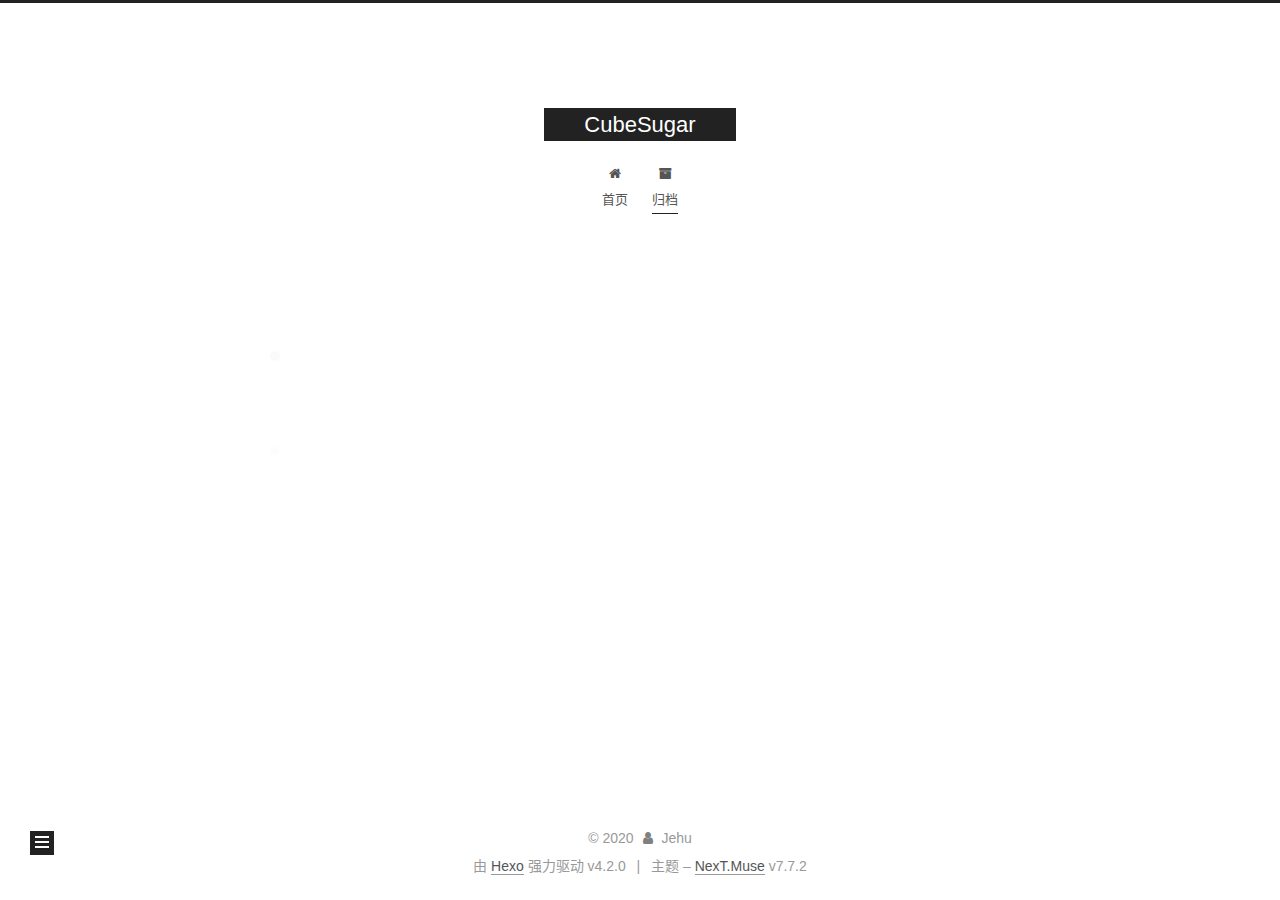
==== archives/index.html @ 97901423 "Site updated: 2020-03-15 12:57:24" ====
<!DOCTYPE html>
<html lang="zh-CN">
<head>
  <meta charset="UTF-8">
<meta name="viewport" content="width=device-width, initial-scale=1, maximum-scale=2">
<meta name="theme-color" content="#222">
<meta name="generator" content="Hexo 4.2.0">
  <link rel="apple-touch-icon" sizes="180x180" href="/images/apple-touch-icon-next.png">
  <link rel="icon" type="image/png" sizes="32x32" href="/images/favicon-32x32-next.png">
  <link rel="icon" type="image/png" sizes="16x16" href="/images/favicon-16x16-next.png">
  <link rel="mask-icon" href="/images/logo.svg" color="#222">

<link rel="stylesheet" href="/css/main.css">


<link rel="stylesheet" href="/lib/font-awesome/css/font-awesome.min.css">

<script id="hexo-configurations">
    var NexT = window.NexT || {};
    var CONFIG = {"hostname":"cshareus.com","root":"/","scheme":"Muse","version":"7.7.2","exturl":false,"sidebar":{"position":"left","display":"post","padding":18,"offset":12,"onmobile":false},"copycode":{"enable":false,"show_result":false,"style":null},"back2top":{"enable":true,"sidebar":false,"scrollpercent":false},"bookmark":{"enable":false,"color":"#222","save":"auto"},"fancybox":false,"mediumzoom":false,"lazyload":false,"pangu":false,"comments":{"style":"tabs","active":null,"storage":true,"lazyload":false,"nav":null},"algolia":{"hits":{"per_page":10},"labels":{"input_placeholder":"Search for Posts","hits_empty":"We didn't find any results for the search: ${query}","hits_stats":"${hits} results found in ${time} ms"}},"localsearch":{"enable":false,"trigger":"auto","top_n_per_article":1,"unescape":false,"preload":false},"motion":{"enable":true,"async":false,"transition":{"post_block":"fadeIn","post_header":"slideDownIn","post_body":"slideDownIn","coll_header":"slideLeftIn","sidebar":"slideUpIn"}}};
  </script>

  <meta property="og:type" content="website">
<meta property="og:title" content="CubeSugar">
<meta property="og:url" content="https://cshareus.com/archives/index.html">
<meta property="og:site_name" content="CubeSugar">
<meta property="og:locale" content="zh_CN">
<meta property="article:author" content="Jehu">
<meta name="twitter:card" content="summary">

<link rel="canonical" href="https://cshareus.com/archives/">


<script id="page-configurations">
  // https://hexo.io/docs/variables.html
  CONFIG.page = {
    sidebar: "",
    isHome : false,
    isPost : false
  };
</script>

  <title>归档 | CubeSugar</title>
  






  <noscript>
  <style>
  .use-motion .brand,
  .use-motion .menu-item,
  .sidebar-inner,
  .use-motion .post-block,
  .use-motion .pagination,
  .use-motion .comments,
  .use-motion .post-header,
  .use-motion .post-body,
  .use-motion .collection-header { opacity: initial; }

  .use-motion .site-title,
  .use-motion .site-subtitle {
    opacity: initial;
    top: initial;
  }

  .use-motion .logo-line-before i { left: initial; }
  .use-motion .logo-line-after i { right: initial; }
  </style>
</noscript>

</head>

<body itemscope itemtype="http://schema.org/WebPage">
  <div class="container use-motion">
    <div class="headband"></div>

    <header class="header" itemscope itemtype="http://schema.org/WPHeader">
      <div class="header-inner"><div class="site-brand-container">
  <div class="site-nav-toggle">
    <div class="toggle" aria-label="切换导航栏">
      <span class="toggle-line toggle-line-first"></span>
      <span class="toggle-line toggle-line-middle"></span>
      <span class="toggle-line toggle-line-last"></span>
    </div>
  </div>

  <div class="site-meta">

    <div>
      <a href="/" class="brand" rel="start">
        <span class="logo-line-before"><i></i></span>
        <span class="site-title">CubeSugar</span>
        <span class="logo-line-after"><i></i></span>
      </a>
    </div>
  </div>

  <div class="site-nav-right">
    <div class="toggle popup-trigger">
    </div>
  </div>
</div>


<nav class="site-nav">
  
  <ul id="menu" class="menu">
        <li class="menu-item menu-item-home">

    <a href="/" rel="section"><i class="fa fa-fw fa-home"></i>首页</a>

  </li>
        <li class="menu-item menu-item-archives">

    <a href="/archives/" rel="section"><i class="fa fa-fw fa-archive"></i>归档</a>

  </li>
  </ul>

</nav>
</div>
    </header>

    
  <div class="back-to-top">
    <i class="fa fa-arrow-up"></i>
    <span>0%</span>
  </div>


    <main class="main">
      <div class="main-inner">
        <div class="content-wrap">
          

          <div class="content">
            

  
  
  
  <div class="post-block">
    <div class="posts-collapse">
      <div class="collection-title">
        <span class="collection-header">嗯..! 目前共计 1 篇日志。 继续努力。</span>
      </div>

      
    <div class="collection-year">
      <h1 class="collection-header">2020</h1>
    </div>

  <article itemscope itemtype="http://schema.org/Article">
    <header class="post-header">

      <div class="post-meta">
        <time itemprop="dateCreated"
              datetime="2020-03-15T12:48:45+08:00"
              content="2020-03-15">
          03-15
        </time>
      </div>

      <h2 class="post-title">
          <a class="post-title-link" href="/2020/03/15/hello-world/" itemprop="url">
            <span itemprop="name">Hello World</span>
          </a>
      </h2>

    </header>
  </article>


    </div>
  </div>
  
  
  

  



          </div>
          

<script>
  window.addEventListener('tabs:register', () => {
    let { activeClass } = CONFIG.comments;
    if (CONFIG.comments.storage) {
      activeClass = localStorage.getItem('comments_active') || activeClass;
    }
    if (activeClass) {
      let activeTab = document.querySelector(`a[href="#comment-${activeClass}"]`);
      if (activeTab) {
        activeTab.click();
      }
    }
  });
  if (CONFIG.comments.storage) {
    window.addEventListener('tabs:click', event => {
      if (!event.target.matches('.tabs-comment .tab-content .tab-pane')) return;
      let commentClass = event.target.classList[1];
      localStorage.setItem('comments_active', commentClass);
    });
  }
</script>

        </div>
          
  
  <div class="toggle sidebar-toggle">
    <span class="toggle-line toggle-line-first"></span>
    <span class="toggle-line toggle-line-middle"></span>
    <span class="toggle-line toggle-line-last"></span>
  </div>

  <aside class="sidebar">
    <div class="sidebar-inner">

      <ul class="sidebar-nav motion-element">
        <li class="sidebar-nav-toc">
          文章目录
        </li>
        <li class="sidebar-nav-overview">
          站点概览
        </li>
      </ul>

      <!--noindex-->
      <div class="post-toc-wrap sidebar-panel">
      </div>
      <!--/noindex-->

      <div class="site-overview-wrap sidebar-panel">
        <div class="site-author motion-element" itemprop="author" itemscope itemtype="http://schema.org/Person">
  <p class="site-author-name" itemprop="name">Jehu</p>
  <div class="site-description" itemprop="description"></div>
</div>
<div class="site-state-wrap motion-element">
  <nav class="site-state">
      <div class="site-state-item site-state-posts">
          <a href="/archives/">
        
          <span class="site-state-item-count">1</span>
          <span class="site-state-item-name">日志</span>
        </a>
      </div>
  </nav>
</div>



      </div>

    </div>
  </aside>
  <div id="sidebar-dimmer"></div>


      </div>
    </main>

    <footer class="footer">
      <div class="footer-inner">
        

<div class="copyright">
  
  &copy; 
  <span itemprop="copyrightYear">2020</span>
  <span class="with-love">
    <i class="fa fa-user"></i>
  </span>
  <span class="author" itemprop="copyrightHolder">Jehu</span>
</div>
  <div class="powered-by">由 <a href="https://hexo.io/" class="theme-link" rel="noopener" target="_blank">Hexo</a> 强力驱动 v4.2.0
  </div>
  <span class="post-meta-divider">|</span>
  <div class="theme-info">主题 – <a href="https://muse.theme-next.org/" class="theme-link" rel="noopener" target="_blank">NexT.Muse</a> v7.7.2
  </div>

        








      </div>
    </footer>
  </div>

  
  <script src="/lib/anime.min.js"></script>
  <script src="/lib/velocity/velocity.min.js"></script>
  <script src="/lib/velocity/velocity.ui.min.js"></script>

<script src="/js/utils.js"></script>

<script src="/js/motion.js"></script>


<script src="/js/schemes/muse.js"></script>


<script src="/js/next-boot.js"></script>




  















  

  

</body>
</html>
---- css/main.css ----
:root {
  --body-bg-color: #fff;
  --content-bg-color: #fff;
  --card-bg-color: #f5f5f5;
  --text-color: #555;
  --link-color: #555;
  --link-hover-color: #222;
  --brand-color: #fff;
  --brand-hover-color: #fff;
  --table-row-odd-bg-color: #f9f9f9;
  --table-row-hover-bg-color: #f5f5f5;
  --menu-item-bg-color: #f5f5f5;
}
html {
  line-height: 1.15; /* 1 */
  -webkit-text-size-adjust: 100%; /* 2 */
}
body {
  margin: 0;
}
main {
  display: block;
}
h1 {
  font-size: 2em;
  margin: 0.67em 0;
}
hr {
  box-sizing: content-box; /* 1 */
  height: 0; /* 1 */
  overflow: visible; /* 2 */
}
pre {
  font-family: monospace, monospace; /* 1 */
  font-size: 1em; /* 2 */
}
a {
  background: transparent;
}
abbr[title] {
  border-bottom: none; /* 1 */
  text-decoration: underline; /* 2 */
  text-decoration: underline dotted; /* 2 */
}
b,
strong {
  font-weight: bolder;
}
code,
kbd,
samp {
  font-family: monospace, monospace; /* 1 */
  font-size: 1em; /* 2 */
}
small {
  font-size: 80%;
}
sub,
sup {
  font-size: 75%;
  line-height: 0;
  position: relative;
  vertical-align: baseline;
}
sub {
  bottom: -0.25em;
}
sup {
  top: -0.5em;
}
img {
  border-style: none;
}
button,
input,
optgroup,
select,
textarea {
  font-family: inherit; /* 1 */
  font-size: 100%; /* 1 */
  line-height: 1.15; /* 1 */
  margin: 0; /* 2 */
}
button,
input {
/* 1 */
  overflow: visible;
}
button,
select {
/* 1 */
  text-transform: none;
}
button,
[type='button'],
[type='reset'],
[type='submit'] {
  -webkit-appearance: button;
}
button::-moz-focus-inner,
[type='button']::-moz-focus-inner,
[type='reset']::-moz-focus-inner,
[type='submit']::-moz-focus-inner {
  border-style: none;
  padding: 0;
}
button:-moz-focusring,
[type='button']:-moz-focusring,
[type='reset']:-moz-focusring,
[type='submit']:-moz-focusring {
  outline: 1px dotted ButtonText;
}
fieldset {
  padding: 0.35em 0.75em 0.625em;
}
legend {
  box-sizing: border-box; /* 1 */
  color: inherit; /* 2 */
  display: table; /* 1 */
  max-width: 100%; /* 1 */
  padding: 0; /* 3 */
  white-space: normal; /* 1 */
}
progress {
  vertical-align: baseline;
}
textarea {
  overflow: auto;
}
[type='checkbox'],
[type='radio'] {
  box-sizing: border-box; /* 1 */
  padding: 0; /* 2 */
}
[type='number']::-webkit-inner-spin-button,
[type='number']::-webkit-outer-spin-button {
  height: auto;
}
[type='search'] {
  outline-offset: -2px; /* 2 */
  -webkit-appearance: textfield; /* 1 */
}
[type='search']::-webkit-search-decoration {
  -webkit-appearance: none;
}
::-webkit-file-upload-button {
  font: inherit; /* 2 */
  -webkit-appearance: button; /* 1 */
}
details {
  display: block;
}
summary {
  display: list-item;
}
template {
  display: none;
}
[hidden] {
  display: none;
}
::selection {
  background: #262a30;
  color: #fff;
}
html,
body {
  height: 100%;
}
body {
  background: var(--body-bg-color);
  color: var(--text-color);
  font-family: 'Lato', "PingFang SC", "Microsoft YaHei", sans-serif;
  font-size: 1em;
  line-height: 2;
}
@media (max-width: 991px) {
  body {
    padding-left: 0 !important;
    padding-right: 0 !important;
  }
}
h1,
h2,
h3,
h4,
h5,
h6 {
  font-family: 'Lato', "PingFang SC", "Microsoft YaHei", sans-serif;
  font-weight: bold;
  line-height: 1.5;
  margin: 20px 0 15px;
}
h1 {
  font-size: 1.5em;
}
h2 {
  font-size: 1.375em;
}
h3 {
  font-size: 1.25em;
}
h4 {
  font-size: 1.125em;
}
h5 {
  font-size: 1em;
}
h6 {
  font-size: 0.875em;
}
p {
  margin: 0 0 20px 0;
}
a,
span.exturl {
  border-bottom: 1px solid #999;
  color: var(--link-color);
  outline: 0;
  text-decoration: none;
  overflow-wrap: break-word;
  word-wrap: break-word;
  cursor: pointer;
}
a:hover,
span.exturl:hover {
  border-bottom-color: var(--link-hover-color);
  color: var(--link-hover-color);
}
iframe,
img,
video {
  display: block;
  margin-left: auto;
  margin-right: auto;
  max-width: 100%;
}
hr {
  background-image: repeating-linear-gradient(-45deg, #ddd, #ddd 4px, transparent 4px, transparent 8px);
  border: 0;
  height: 3px;
  margin: 40px 0;
}
blockquote {
  border-left: 4px solid #ddd;
  color: #666;
  margin: 0;
  padding: 0 15px;
}
blockquote cite::before {
  content: '-';
  padding: 0 5px;
}
dt {
  font-weight: bold;
}
dd {
  margin: 0;
  padding: 0;
}
kbd {
  background-color: #f5f5f5;
  background-image: linear-gradient(#eee, #fff, #eee);
  border: 1px solid #ccc;
  border-radius: 0.2em;
  box-shadow: 0.1em 0.1em 0.2em rgba(0,0,0,0.1);
  color: #555;
  font-family: inherit;
  padding: 0.1em 0.3em;
  white-space: nowrap;
}
.table-container {
  overflow: auto;
}
table {
  border-collapse: collapse;
  border-spacing: 0;
  font-size: 0.875em;
  margin: 0 0 20px 0;
  width: 100%;
}
tbody tr:nth-of-type(odd) {
  background: var(--table-row-odd-bg-color);
}
tbody tr:hover {
  background: var(--table-row-hover-bg-color);
}
caption,
th,
td {
  font-weight: normal;
  padding: 8px;
  text-align: left;
  vertical-align: middle;
}
th,
td {
  border: 1px solid #ddd;
  border-bottom: 3px solid #ddd;
}
th {
  font-weight: 700;
  padding-bottom: 10px;
}
td {
  border-bottom-width: 1px;
}
.btn {
  background: #222;
  border: 2px solid #222;
  border-radius: 0;
  color: #fff;
  display: inline-block;
  font-size: 0.875em;
  line-height: 2;
  padding: 0 20px;
  text-decoration: none;
  transition-property: background-color;
  transition-delay: 0s;
  transition-duration: 0.2s;
  transition-timing-function: ease-in-out;
}
.btn:hover {
  background: #fff;
  border-color: #222;
  color: #222;
}
.btn + .btn {
  margin: 0 0 8px 8px;
}
.btn .fa-fw {
  text-align: left;
  width: 1.285714285714286em;
}
.toggle {
  line-height: 0;
}
.toggle .toggle-line {
  background: #fff;
  display: inline-block;
  height: 2px;
  left: 0;
  position: relative;
  top: 0;
  transition: all 0.4s;
  vertical-align: top;
  width: 100%;
}
.toggle .toggle-line:not(:first-child) {
  margin-top: 3px;
}
.toggle.toggle-arrow .toggle-line-first {
  left: 50%;
  top: 2px;
  transform: rotate(45deg);
  width: 50%;
}
.toggle.toggle-arrow .toggle-line-middle {
  left: 2px;
  width: 90%;
}
.toggle.toggle-arrow .toggle-line-last {
  left: 50%;
  top: -2px;
  transform: rotate(-45deg);
  width: 50%;
}
.toggle.toggle-close .toggle-line-first {
  transform: rotate(-45deg);
  top: 5px;
}
.toggle.toggle-close .toggle-line-middle {
  opacity: 0;
}
.toggle.toggle-close .toggle-line-last {
  transform: rotate(45deg);
  top: -5px;
}
.highlight,
pre {
  background: #f7f7f7;
  color: #4d4d4c;
  line-height: 1.6;
  margin: 0 auto 20px;
}
pre,
code {
  font-family: consolas, Menlo, monospace, "PingFang SC", "Microsoft YaHei";
}
code {
  background: #eee;
  border-radius: 3px;
  color: #555;
  padding: 2px 4px;
  overflow-wrap: break-word;
  word-wrap: break-word;
}
.highlight *::selection {
  background: #d6d6d6;
}
.highlight pre {
  border: 0;
  margin: 0;
  padding: 10px 0;
}
.highlight table {
  border: 0;
  margin: 0;
  width: auto;
}
.highlight td {
  border: 0;
  padding: 0;
}
.highlight figcaption {
  background: #eee;
  color: #4d4d4c;
  display: flex;
  font-size: 0.875em;
  justify-content: space-between;
  line-height: 1.2;
  padding: 0.5em;
}
.highlight figcaption a {
  color: #4d4d4c;
}
.highlight figcaption a:hover {
  border-bottom-color: #4d4d4c;
}
.highlight .gutter {
  -moz-user-select: none;
  -ms-user-select: none;
  -webkit-user-select: none;
  user-select: none;
}
.highlight .gutter pre {
  background: #eff2f3;
  color: #869194;
  padding-left: 10px;
  padding-right: 10px;
  text-align: right;
}
.highlight .code pre {
  background: #f7f7f7;
  padding-left: 10px;
  width: 100%;
}
.gist table {
  width: auto;
}
.gist table td {
  border: 0;
}
pre {
  overflow: auto;
  padding: 10px;
}
pre code {
  background: none;
  color: #4d4d4c;
  font-size: 0.875em;
  padding: 0;
  text-shadow: none;
}
pre .deletion {
  background: #fdd;
}
pre .addition {
  background: #dfd;
}
pre .meta {
  color: #eab700;
  -moz-user-select: none;
  -ms-user-select: none;
  -webkit-user-select: none;
  user-select: none;
}
pre .comment {
  color: #8e908c;
}
pre .variable,
pre .attribute,
pre .tag,
pre .name,
pre .regexp,
pre .ruby .constant,
pre .xml .tag .title,
pre .xml .pi,
pre .xml .doctype,
pre .html .doctype,
pre .css .id,
pre .css .class,
pre .css .pseudo {
  color: #c82829;
}
pre .number,
pre .preprocessor,
pre .built_in,
pre .builtin-name,
pre .literal,
pre .params,
pre .constant,
pre .command {
  color: #f5871f;
}
pre .ruby .class .title,
pre .css .rules .attribute,
pre .string,
pre .symbol,
pre .value,
pre .inheritance,
pre .header,
pre .ruby .symbol,
pre .xml .cdata,
pre .special,
pre .formula {
  color: #718c00;
}
pre .title,
pre .css .hexcolor {
  color: #3e999f;
}
pre .function,
pre .python .decorator,
pre .python .title,
pre .ruby .function .title,
pre .ruby .title .keyword,
pre .perl .sub,
pre .javascript .title,
pre .coffeescript .title {
  color: #4271ae;
}
pre .keyword,
pre .javascript .function {
  color: #8959a8;
}
.blockquote-center {
  border-left: none;
  margin: 40px 0;
  padding: 0;
  position: relative;
  text-align: center;
}
.blockquote-center::before,
.blockquote-center::after {
  background-repeat: no-repeat;
  background-size: 22px 22px;
  content: ' ';
  display: block;
  height: 24px;
  opacity: 0.2;
  position: absolute;
  width: 100%;
}
.blockquote-center::before {
  background-image: url("../images/quote-l.svg");
  background-position: 0 -6px;
  border-top: 1px solid #ccc;
  top: -20px;
}
.blockquote-center::after {
  background-image: url("../images/quote-r.svg");
  background-position: 100% 8px;
  border-bottom: 1px solid #ccc;
  bottom: -20px;
}
.blockquote-center p,
.blockquote-center div {
  text-align: center;
}
.post-body .group-picture img {
  margin: 0 auto;
  padding: 0 3px;
}
.group-picture-row {
  margin-bottom: 6px;
  overflow: hidden;
}
.group-picture-column {
  float: left;
  margin-bottom: 10px;
}
.post-body .label {
  color: #555;
  display: inline;
  padding: 0 2px;
}
.post-body .label.default {
  background: #f0f0f0;
}
.post-body .label.primary {
  background: #efe6f7;
}
.post-body .label.info {
  background: #e5f2f8;
}
.post-body .label.success {
  background: #e7f4e9;
}
.post-body .label.warning {
  background: #fcf6e1;
}
.post-body .label.danger {
  background: #fae8eb;
}
.post-body .tabs {
  margin-bottom: 20px;
}
.post-body .tabs,
.tabs-comment {
  display: block;
  padding-top: 10px;
  position: relative;
}
.post-body .tabs ul.nav-tabs,
.tabs-comment ul.nav-tabs {
  display: flex;
  flex-wrap: wrap;
  margin: 0;
  margin-bottom: -1px;
  padding: 0;
}
@media (max-width: 413px) {
  .post-body .tabs ul.nav-tabs,
  .tabs-comment ul.nav-tabs {
    display: block;
    margin-bottom: 5px;
  }
}
.post-body .tabs ul.nav-tabs li.tab,
.tabs-comment ul.nav-tabs li.tab {
  border-bottom: 1px solid #ddd;
  border-left: 1px solid transparent;
  border-right: 1px solid transparent;
  border-top: 3px solid transparent;
  flex-grow: 1;
  list-style-type: none;
  border-radius: 0 0 0 0;
}
@media (max-width: 413px) {
  .post-body .tabs ul.nav-tabs li.tab,
  .tabs-comment ul.nav-tabs li.tab {
    border-bottom: 1px solid transparent;
    border-left: 3px solid transparent;
    border-right: 1px solid transparent;
    border-top: 1px solid transparent;
  }
}
@media (max-width: 413px) {
  .post-body .tabs ul.nav-tabs li.tab,
  .tabs-comment ul.nav-tabs li.tab {
    border-radius: 0;
  }
}
.post-body .tabs ul.nav-tabs li.tab a,
.tabs-comment ul.nav-tabs li.tab a {
  border-bottom: initial;
  display: block;
  line-height: 1.8;
  outline: 0;
  padding: 0.25em 0.75em;
  text-align: center;
  transition-delay: 0s;
  transition-duration: 0.2s;
  transition-timing-function: ease-out;
}
.post-body .tabs ul.nav-tabs li.tab a i,
.tabs-comment ul.nav-tabs li.tab a i {
  width: 1.285714285714286em;
}
.post-body .tabs ul.nav-tabs li.tab.active,
.tabs-comment ul.nav-tabs li.tab.active {
  border-bottom: 1px solid transparent;
  border-left: 1px solid #ddd;
  border-right: 1px solid #ddd;
  border-top: 3px solid #fc6423;
}
@media (max-width: 413px) {
  .post-body .tabs ul.nav-tabs li.tab.active,
  .tabs-comment ul.nav-tabs li.tab.active {
    border-bottom: 1px solid #ddd;
    border-left: 3px solid #fc6423;
    border-right: 1px solid #ddd;
    border-top: 1px solid #ddd;
  }
}
.post-body .tabs ul.nav-tabs li.tab.active a,
.tabs-comment ul.nav-tabs li.tab.active a {
  color: var(--link-color);
  cursor: default;
}
.post-body .tabs .tab-content .tab-pane,
.tabs-comment .tab-content .tab-pane {
  border: 1px solid #ddd;
  border-top: 0;
  padding: 20px 20px 0 20px;
  border-radius: 0;
}
.post-body .tabs .tab-content .tab-pane:not(.active),
.tabs-comment .tab-content .tab-pane:not(.active) {
  display: none;
}
.post-body .tabs .tab-content .tab-pane.active,
.tabs-comment .tab-content .tab-pane.active {
  display: block;
}
.post-body .tabs .tab-content .tab-pane.active:nth-of-type(1),
.tabs-comment .tab-content .tab-pane.active:nth-of-type(1) {
  border-radius: 0 0 0 0;
}
@media (max-width: 413px) {
  .post-body .tabs .tab-content .tab-pane.active:nth-of-type(1),
  .tabs-comment .tab-content .tab-pane.active:nth-of-type(1) {
    border-radius: 0;
  }
}
.post-body .note {
  border-radius: 3px;
  margin-bottom: 20px;
  padding: 1em;
  position: relative;
  border: 1px solid #eee;
  border-left-width: 5px;
}
.post-body .note h2,
.post-body .note h3,
.post-body .note h4,
.post-body .note h5,
.post-body .note h6 {
  margin-top: 0;
  border-bottom: initial;
  margin-bottom: 0;
  padding-top: 0;
}
.post-body .note p:first-child,
.post-body .note ul:first-child,
.post-body .note ol:first-child,
.post-body .note table:first-child,
.post-body .note pre:first-child,
.post-body .note blockquote:first-child,
.post-body .note img:first-child {
  margin-top: 0;
}
.post-body .note p:last-child,
.post-body .note ul:last-child,
.post-body .note ol:last-child,
.post-body .note table:last-child,
.post-body .note pre:last-child,
.post-body .note blockquote:last-child,
.post-body .note img:last-child {
  margin-bottom: 0;
}
.post-body .note.default {
  border-left-color: #777;
}
.post-body .note.default h2,
.post-body .note.default h3,
.post-body .note.default h4,
.post-body .note.default h5,
.post-body .note.default h6 {
  color: #777;
}
.post-body .note.primary {
  border-left-color: #6f42c1;
}
.post-body .note.primary h2,
.post-body .note.primary h3,
.post-body .note.primary h4,
.post-body .note.primary h5,
.post-body .note.primary h6 {
  color: #6f42c1;
}
.post-body .note.info {
  border-left-color: #428bca;
}
.post-body .note.info h2,
.post-body .note.info h3,
.post-body .note.info h4,
.post-body .note.info h5,
.post-body .note.info h6 {
  color: #428bca;
}
.post-body .note.success {
  border-left-color: #5cb85c;
}
.post-body .note.success h2,
.post-body .note.success h3,
.post-body .note.success h4,
.post-body .note.success h5,
.post-body .note.success h6 {
  color: #5cb85c;
}
.post-body .note.warning {
  border-left-color: #f0ad4e;
}
.post-body .note.warning h2,
.post-body .note.warning h3,
.post-body .note.warning h4,
.post-body .note.warning h5,
.post-body .note.warning h6 {
  color: #f0ad4e;
}
.post-body .note.danger {
  border-left-color: #d9534f;
}
.post-body .note.danger h2,
.post-body .note.danger h3,
.post-body .note.danger h4,
.post-body .note.danger h5,
.post-body .note.danger h6 {
  color: #d9534f;
}
.pagination .prev,
.pagination .next,
.pagination .page-number,
.pagination .space {
  display: inline-block;
  margin: 0 10px;
  padding: 0 11px;
  position: relative;
  top: -1px;
}
@media (max-width: 767px) {
  .pagination .prev,
  .pagination .next,
  .pagination .page-number,
  .pagination .space {
    margin: 0 5px;
  }
}
.pagination {
  border-top: 1px solid #eee;
  margin: 120px 0 0;
  text-align: center;
}
.pagination .prev,
.pagination .next,
.pagination .page-number {
  border-bottom: 0;
  border-top: 1px solid #eee;
  transition-property: border-color;
  transition-delay: 0s;
  transition-duration: 0.2s;
  transition-timing-function: ease-in-out;
}
.pagination .prev:hover,
.pagination .next:hover,
.pagination .page-number:hover {
  border-top-color: #222;
}
.pagination .space {
  margin: 0;
  padding: 0;
}
.pagination .prev {
  margin-left: 0;
}
.pagination .next {
  margin-right: 0;
}
.pagination .page-number.current {
  background: #ccc;
  border-top-color: #ccc;
  color: #fff;
}
@media (max-width: 767px) {
  .pagination {
    border-top: none;
  }
  .pagination .prev,
  .pagination .next,
  .pagination .page-number {
    border-bottom: 1px solid #eee;
    border-top: 0;
    margin-bottom: 10px;
    padding: 0 10px;
  }
  .pagination .prev:hover,
  .pagination .next:hover,
  .pagination .page-number:hover {
    border-bottom-color: #222;
  }
}
.comments {
  margin: 60px 20px 0;
  overflow: hidden;
}
.comment-button-group {
  display: flex;
  flex-wrap: wrap-reverse;
  justify-content: center;
  margin: 1em 0;
}
.comment-button-group .comment-button {
  margin: 0.1em 0.2em;
}
.comment-button-group .comment-button.active {
  background: #fff;
  border-color: #222;
  color: #222;
}
.comment-position {
  display: none;
}
.comment-position.active {
  display: block;
}
.tabs-comment {
  background: var(--content-bg-color);
  margin-top: 4em;
  padding-top: 0;
}
.tabs-comment .comments {
  border: 0;
  box-shadow: none;
  margin-top: 0;
  padding-top: 0;
}
.container {
  min-height: 100%;
  position: relative;
}
.main-inner {
  margin: 0 auto;
  width: 700px;
}
@media (min-width: 1200px) {
  .main-inner {
    width: 800px;
  }
}
@media (min-width: 1600px) {
  .main-inner {
    width: 900px;
  }
}
.header {
  background: transparent;
}
.header-inner {
  margin: 0 auto;
  width: 700px;
}
@media (min-width: 1200px) {
  .header-inner {
    width: 800px;
  }
}
@media (min-width: 1600px) {
  .header-inner {
    width: 900px;
  }
}
.site-brand-container {
  display: flex;
  flex-shrink: 0;
  padding: 0 10px;
}
.headband {
  background: #222;
  height: 3px;
}
.site-meta {
  flex-grow: 1;
  text-align: center;
}
@media (max-width: 767px) {
  .site-meta {
    text-align: center;
  }
}
.brand {
  border-bottom: none;
  color: var(--brand-color);
  display: inline-block;
  line-height: 1.375em;
  padding: 0 40px;
  position: relative;
}
.brand:hover {
  color: var(--brand-hover-color);
}
.site-title {
  display: inline-block;
  font-family: 'Lato', "PingFang SC", "Microsoft YaHei", sans-serif;
  font-size: 1.375em;
  font-weight: normal;
  line-height: 1.5;
  vertical-align: top;
}
.site-subtitle {
  color: #999;
  font-size: 0.8125em;
  margin: 10px 0;
}
.use-motion .brand {
  opacity: 0;
}
.use-motion .site-title,
.use-motion .site-subtitle,
.use-motion .custom-logo-image {
  opacity: 0;
  position: relative;
  top: -10px;
}
.site-nav-toggle,
.site-nav-right {
  display: none;
}
@media (max-width: 767px) {
  .site-nav-toggle,
  .site-nav-right {
    display: flex;
    flex-direction: column;
    justify-content: center;
  }
}
.site-nav-toggle .toggle,
.site-nav-right .toggle {
  color: var(--text-color);
  padding: 10px;
  width: 22px;
}
.site-nav-toggle .toggle .toggle-line,
.site-nav-right .toggle .toggle-line {
  background: var(--text-color);
  border-radius: 1px;
}
.site-nav {
  display: block;
}
@media (max-width: 767px) {
  .site-nav {
    clear: both;
    display: none;
  }
}
.site-nav.site-nav-on {
  display: block;
}
.menu {
  margin-top: 20px;
  padding-left: 0;
  text-align: center;
}
.menu-item {
  display: inline-block;
  list-style: none;
  margin: 0 10px;
}
@media (max-width: 767px) {
  .menu-item {
    display: block;
    margin-top: 10px;
  }
  .menu-item.menu-item-search {
    display: none;
  }
}
.menu-item a,
.menu-item span.exturl {
  border-bottom: 0;
  display: block;
  font-size: 0.8125em;
  transition-property: border-color;
  transition-delay: 0s;
  transition-duration: 0.2s;
  transition-timing-function: ease-in-out;
}
@media (hover: none) {
  .menu-item a:hover,
  .menu-item span.exturl:hover {
    border-bottom-color: transparent !important;
  }
}
.menu-item .fa {
  margin-right: 8px;
}
.menu-item .badge {
  display: inline-block;
  font-weight: bold;
  line-height: 1;
  margin-left: 0.35em;
  margin-top: 0.35em;
  text-align: center;
  white-space: nowrap;
}
@media (max-width: 767px) {
  .menu-item .badge {
    float: right;
    margin-left: 0;
  }
}
.menu-item-active a,
.menu .menu-item a:hover,
.menu .menu-item span.exturl:hover {
  background: var(--menu-item-bg-color);
}
.use-motion .menu-item {
  opacity: 0;
}
.sidebar {
  background: #222;
  bottom: 0;
  box-shadow: inset 0 2px 6px #000;
  position: fixed;
  top: 0;
}
@media (max-width: 991px) {
  .sidebar {
    display: none;
  }
}
.sidebar-inner {
  color: #999;
  padding: 18px 10px;
  text-align: center;
}
.cc-license {
  margin-top: 10px;
  text-align: center;
}
.cc-license .cc-opacity {
  border-bottom: none;
  opacity: 0.7;
}
.cc-license .cc-opacity:hover {
  opacity: 0.9;
}
.cc-license img {
  display: inline-block;
}
.site-author-image {
  border: 2px solid #333;
  display: block;
  margin: 0 auto;
  max-width: 96px;
  padding: 2px;
}
.site-author-name {
  color: #f5f5f5;
  font-weight: normal;
  margin: 5px 0 0;
  text-align: center;
}
.site-description {
  color: #999;
  font-size: 1em;
  margin-top: 5px;
  text-align: center;
}
.links-of-author {
  margin-top: 15px;
}
.links-of-author a,
.links-of-author span.exturl {
  border-bottom-color: #555;
  display: inline-block;
  font-size: 0.8125em;
  margin-bottom: 10px;
  margin-right: 10px;
  vertical-align: middle;
}
.links-of-author a::before,
.links-of-author span.exturl::before {
  background: #d6ff0a;
  border-radius: 50%;
  content: ' ';
  display: inline-block;
  height: 4px;
  margin-right: 3px;
  vertical-align: middle;
  width: 4px;
}
.sidebar-button {
  margin-top: 15px;
}
.sidebar-button a {
  border: 1px solid #fc6423;
  border-radius: 4px;
  color: #fc6423;
  display: inline-block;
  padding: 0 15px;
}
.sidebar-button a .fa {
  margin-right: 5px;
}
.sidebar-button a:hover {
  background: #fc6423;
  border: 1px solid #fc6423;
  color: #fff;
}
.sidebar-button a:hover .fa {
  color: #fff;
}
.links-of-blogroll {
  font-size: 0.8125em;
  margin-top: 10px;
}
.links-of-blogroll-title {
  font-size: 0.875em;
  font-weight: 600;
  margin-top: 0;
}
.links-of-blogroll-list {
  list-style: none;
  margin: 0;
  padding: 0;
}
#sidebar-dimmer {
  display: none;
}
@media (max-width: 767px) {
  #sidebar-dimmer {
    background: #000;
    display: block;
    height: 100%;
    left: 100%;
    opacity: 0;
    position: fixed;
    top: 0;
    width: 100%;
    z-index: 1100;
  }
  .sidebar-active + #sidebar-dimmer {
    opacity: 0.7;
    transform: translateX(-100%);
    transition: opacity 0.5s;
  }
}
.sidebar-nav {
  margin: 0;
  padding-bottom: 20px;
  padding-left: 0;
}
.sidebar-nav li {
  border-bottom: 1px solid transparent;
  color: #555;
  cursor: pointer;
  display: inline-block;
  font-size: 0.875em;
}
.sidebar-nav li.sidebar-nav-overview {
  margin-left: 10px;
}
.sidebar-nav li:hover {
  color: #f5f5f5;
}
.sidebar-nav .sidebar-nav-active {
  border-bottom-color: #87daff;
  color: #87daff;
}
.sidebar-nav .sidebar-nav-active:hover {
  color: #87daff;
}
.sidebar-panel {
  display: none;
  overflow-x: hidden;
  overflow-y: auto;
}
.sidebar-panel-active {
  display: block;
}
.sidebar-toggle {
  background: #222;
  bottom: 45px;
  cursor: pointer;
  height: 14px;
  left: 30px;
  padding: 5px;
  position: fixed;
  width: 14px;
  z-index: 1300;
}
@media (max-width: 991px) {
  .sidebar-toggle {
    left: 20px;
    opacity: 0.8;
    display: none;
  }
}
.sidebar-toggle:hover .toggle-line {
  background: #87daff;
}
.post-toc {
  font-size: 0.875em;
}
.post-toc ol {
  list-style: none;
  margin: 0;
  padding: 0 2px 5px 10px;
  text-align: left;
}
.post-toc ol > ol {
  padding-left: 0;
}
.post-toc ol a {
  transition-property: all;
  transition-delay: 0s;
  transition-duration: 0.2s;
  transition-timing-function: ease-in-out;
}
.post-toc .nav-item {
  line-height: 1.8;
  overflow: hidden;
  text-overflow: ellipsis;
  white-space: nowrap;
}
.post-toc .nav .nav-child {
  display: none;
}
.post-toc .nav .active > .nav-child {
  display: block;
}
.post-toc .nav .active-current > .nav-child {
  display: block;
}
.post-toc .nav .active-current > .nav-child > .nav-item {
  display: block;
}
.post-toc .nav .active > a {
  border-bottom-color: #87daff;
  color: #87daff;
}
.post-toc .nav .active-current > a {
  color: #87daff;
}
.post-toc .nav .active-current > a:hover {
  color: #87daff;
}
.site-state {
  display: flex;
  justify-content: center;
  line-height: 1.4;
  margin-top: 10px;
  overflow: hidden;
  text-align: center;
  white-space: nowrap;
}
.site-state-item {
  padding: 0 15px;
}
.site-state-item:not(:first-child) {
  border-left: 1px solid #333;
}
.site-state-item a {
  border-bottom: none;
}
.site-state-item-count {
  display: block;
  font-size: 1.25em;
  font-weight: 600;
  text-align: center;
}
.site-state-item-name {
  color: inherit;
  font-size: 0.875em;
}
.footer {
  color: #999;
  font-size: 0.875em;
  padding: 20px 0;
}
.footer.footer-fixed {
  bottom: 0;
  left: 0;
  position: absolute;
  right: 0;
}
.footer-inner {
  box-sizing: border-box;
  margin: 0 auto;
  text-align: center;
  width: 700px;
}
@media (min-width: 1200px) {
  .footer-inner {
    width: 800px;
  }
}
@media (min-width: 1600px) {
  .footer-inner {
    width: 900px;
  }
}
.with-love {
  color: #808080;
  display: inline-block;
  margin: 0 5px;
}
.powered-by,
.theme-info {
  display: inline-block;
}
@-moz-keyframes iconAnimate {
  0%, 100% {
    transform: scale(1);
  }
  10%, 30% {
    transform: scale(0.9);
  }
  20%, 40%, 60%, 80% {
    transform: scale(1.1);
  }
  50%, 70% {
    transform: scale(1.1);
  }
}
@-webkit-keyframes iconAnimate {
  0%, 100% {
    transform: scale(1);
  }
  10%, 30% {
    transform: scale(0.9);
  }
  20%, 40%, 60%, 80% {
    transform: scale(1.1);
  }
  50%, 70% {
    transform: scale(1.1);
  }
}
@-o-keyframes iconAnimate {
  0%, 100% {
    transform: scale(1);
  }
  10%, 30% {
    transform: scale(0.9);
  }
  20%, 40%, 60%, 80% {
    transform: scale(1.1);
  }
  50%, 70% {
    transform: scale(1.1);
  }
}
@keyframes iconAnimate {
  0%, 100% {
    transform: scale(1);
  }
  10%, 30% {
    transform: scale(0.9);
  }
  20%, 40%, 60%, 80% {
    transform: scale(1.1);
  }
  50%, 70% {
    transform: scale(1.1);
  }
}
.back-to-top {
  font-size: 12px;
  text-align: center;
  transition-delay: 0s;
  transition-duration: 0.2s;
  transition-timing-function: ease-in-out;
}
.back-to-top {
  background: #222;
  bottom: -100px;
  box-sizing: border-box;
  color: #fff;
  cursor: pointer;
  left: 30px;
  opacity: 1;
  padding: 0 6px;
  position: fixed;
  transition-property: bottom;
  z-index: 1300;
  width: 24px;
}
.back-to-top span {
  display: none;
}
.back-to-top:hover {
  color: #87daff;
}
.back-to-top.back-to-top-on {
  bottom: 19px;
}
@media (max-width: 991px) {
  .back-to-top {
    left: 20px;
    opacity: 0.8;
  }
}
.post-body {
  font-family: 'Lato', "PingFang SC", "Microsoft YaHei", sans-serif;
  overflow-wrap: break-word;
  word-wrap: break-word;
}
@media (min-width: 1200px) {
  .post-body {
    font-size: 1.125em;
  }
}
.post-body .exturl .fa {
  font-size: 0.875em;
  margin-left: 4px;
}
.post-body .image-caption,
.post-body .figure .caption {
  color: #999;
  font-size: 0.875em;
  font-weight: bold;
  line-height: 1;
  margin: -20px auto 15px;
  text-align: center;
}
.post-sticky-flag {
  display: inline-block;
  transform: rotate(30deg);
}
.post-button {
  margin-top: 40px;
  text-align: center;
}
.use-motion .post-block,
.use-motion .pagination,
.use-motion .comments {
  opacity: 0;
}
.use-motion .post-header {
  opacity: 0;
}
.use-motion .post-body {
  opacity: 0;
}
.use-motion .collection-header {
  opacity: 0;
}
.posts-collapse {
  margin-left: 35px;
  margin-top: 35px;
  position: relative;
}
@media (max-width: 767px) {
  .posts-collapse {
    margin-left: 20px;
    margin-right: 20px;
  }
}
.posts-collapse .collection-title {
  font-size: 1.125em;
  position: relative;
}
.posts-collapse .collection-title::before {
  background: #999;
  border: 1px solid #fff;
  border-radius: 50%;
  content: ' ';
  height: 10px;
  left: 0;
  margin-left: -6px;
  margin-top: -4px;
  position: absolute;
  top: 50%;
  width: 10px;
}
.posts-collapse .collection-year {
  margin: 60px 0;
  position: relative;
}
.posts-collapse .collection-year::before {
  background: #bbb;
  border-radius: 50%;
  content: ' ';
  height: 8px;
  left: 0;
  margin-left: -4px;
  margin-top: -4px;
  position: absolute;
  top: 50%;
  width: 8px;
}
.posts-collapse .collection-header {
  display: inline-block;
  margin: 0 0 0 20px;
}
.posts-collapse .collection-header small {
  color: #bbb;
  margin-left: 5px;
}
.posts-collapse .post-header {
  border-bottom: 1px dashed #ccc;
  margin: 30px 0;
  padding-left: 15px;
  position: relative;
  transition-property: border;
  transition-delay: 0s;
  transition-duration: 0.2s;
  transition-timing-function: ease-in-out;
}
.posts-collapse .post-header::before {
  background: #bbb;
  border: 1px solid #fff;
  border-radius: 50%;
  content: ' ';
  height: 6px;
  left: 0;
  margin-left: -4px;
  position: absolute;
  top: 0.75em;
  transition-property: background;
  width: 6px;
  transition-delay: 0s;
  transition-duration: 0.2s;
  transition-timing-function: ease-in-out;
}
.posts-collapse .post-header:hover {
  border-bottom-color: #666;
}
.posts-collapse .post-header:hover::before {
  background: #222;
}
.posts-collapse .post-meta {
  display: inline;
  font-size: 0.75em;
  margin-right: 10px;
}
.posts-collapse .post-title {
  display: inline;
  font-size: 1em;
  font-weight: normal;
}
.posts-collapse .post-title a,
.posts-collapse .post-title span.exturl {
  border-bottom: none;
  color: var(--link-color);
}
.posts-collapse::before {
  background: #f5f5f5;
  content: ' ';
  height: 100%;
  left: 0;
  margin-left: -2px;
  position: absolute;
  top: 1.25em;
  width: 4px;
}
.posts-collapse .fa-external-link {
  font-size: 0.875em;
  margin-left: 5px;
}
.post-eof {
  background: #ccc;
  height: 1px;
  margin: 80px auto 60px;
  text-align: center;
  width: 8%;
}
.post-block:last-child .post-eof {
  display: none;
}
.posts-expand {
  padding-top: 40px;
}
@media (max-width: 767px) {
  .posts-expand {
    margin: 0 20px;
  }
}
@media (min-width: 992px) {
  .post-body {
    text-align: justify;
  }
}
@media (max-width: 991px) {
  .post-body {
    text-align: justify;
  }
}
.post-body h1,
.post-body h2,
.post-body h3,
.post-body h4,
.post-body h5,
.post-body h6 {
  padding-top: 10px;
}
.post-body h1 .header-anchor,
.post-body h2 .header-anchor,
.post-body h3 .header-anchor,
.post-body h4 .header-anchor,
.post-body h5 .header-anchor,
.post-body h6 .header-anchor {
  border-bottom-style: none;
  color: #ccc;
  float: right;
  margin-left: 10px;
  visibility: hidden;
}
.post-body h1 .header-anchor:hover,
.post-body h2 .header-anchor:hover,
.post-body h3 .header-anchor:hover,
.post-body h4 .header-anchor:hover,
.post-body h5 .header-anchor:hover,
.post-body h6 .header-anchor:hover {
  color: inherit;
}
.post-body h1:hover .header-anchor,
.post-body h2:hover .header-anchor,
.post-body h3:hover .header-anchor,
.post-body h4:hover .header-anchor,
.post-body h5:hover .header-anchor,
.post-body h6:hover .header-anchor {
  visibility: visible;
}
.post-body iframe,
.post-body img,
.post-body video {
  margin-bottom: 20px;
}
.post-body .video-container {
  height: 0;
  margin-bottom: 20px;
  overflow: hidden;
  padding-top: 75%;
  position: relative;
  width: 100%;
}
.post-body .video-container iframe,
.post-body .video-container object,
.post-body .video-container embed {
  height: 100%;
  left: 0;
  margin: 0;
  position: absolute;
  top: 0;
  width: 100%;
}
.post-gallery {
  align-items: center;
  display: grid;
  grid-gap: 10px;
  grid-template-columns: 1fr 1fr 1fr;
  margin-bottom: 20px;
}
@media (max-width: 767px) {
  .post-gallery {
    grid-template-columns: 1fr 1fr;
  }
}
.post-gallery a {
  border: 0;
}
.post-gallery img {
  margin: 0;
}
.posts-expand .post-header {
  font-size: 1.125em;
}
.posts-expand .post-title {
  font-weight: normal;
  margin: initial;
  text-align: center;
  overflow-wrap: break-word;
  word-wrap: break-word;
}
.posts-expand .post-title-link {
  border-bottom: none;
  color: var(--link-color);
  display: inline-block;
  position: relative;
  vertical-align: top;
}
.posts-expand .post-title-link::before {
  background: var(--link-color);
  bottom: 0;
  content: '';
  height: 2px;
  left: 0;
  position: absolute;
  transform: scaleX(0);
  visibility: hidden;
  width: 100%;
  transition-delay: 0s;
  transition-duration: 0.2s;
  transition-timing-function: ease-in-out;
}
.posts-expand .post-title-link:hover::before {
  transform: scaleX(1);
  visibility: visible;
}
.posts-expand .post-title-link .fa {
  font-size: 0.875em;
  margin-left: 5px;
}
.posts-expand .post-meta {
  color: #999;
  font-family: 'Lato', "PingFang SC", "Microsoft YaHei", sans-serif;
  font-size: 0.75em;
  margin: 3px 0 60px 0;
  text-align: center;
}
.posts-expand .post-meta .post-description {
  font-size: 0.875em;
  margin-top: 2px;
}
.posts-expand .post-meta time {
  border-bottom: 1px dashed #999;
  cursor: pointer;
}
.post-meta .post-meta-item + .post-meta-item::before {
  content: '|';
  margin: 0 0.5em;
}
.post-meta-divider {
  margin: 0 0.5em;
}
.post-meta-item-icon {
  margin-right: 3px;
}
@media (max-width: 991px) {
  .post-meta-item-icon {
    display: inline-block;
  }
}
@media (max-width: 991px) {
  .post-meta-item-text {
    display: none;
  }
}
.post-nav {
  border-top: 1px solid #eee;
  display: flex;
  justify-content: space-between;
  margin-top: 15px;
  padding-top: 10px;
}
.post-nav-item {
  flex: 1;
}
.post-nav-item a {
  border-bottom: none;
  display: block;
  font-size: 0.875em;
  line-height: 1.6;
  position: relative;
}
.post-nav-item a:active {
  top: 2px;
}
.post-nav-item .fa {
  font-size: 0.75em;
}
.post-nav-item:first-child {
  margin-right: 15px;
}
.post-nav-item:first-child a {
  padding-left: 5px;
}
.post-nav-item:first-child .fa {
  margin-right: 5px;
}
.post-nav-item:last-child {
  margin-left: 15px;
  text-align: right;
}
.post-nav-item:last-child a {
  padding-right: 5px;
}
.post-nav-item:last-child .fa {
  margin-left: 5px;
}
.rtl.post-body p,
.rtl.post-body a,
.rtl.post-body h1,
.rtl.post-body h2,
.rtl.post-body h3,
.rtl.post-body h4,
.rtl.post-body h5,
.rtl.post-body h6,
.rtl.post-body li,
.rtl.post-body ul,
.rtl.post-body ol {
  direction: rtl;
  font-family: UKIJ Ekran;
}
.rtl.post-title {
  font-family: UKIJ Ekran;
}
.post-tags {
  margin-top: 40px;
  text-align: center;
}
.post-tags a {
  display: inline-block;
  font-size: 0.8125em;
}
.post-tags a:not(:last-child) {
  margin-right: 10px;
}
.post-widgets {
  border-top: 1px solid #eee;
  margin-top: 15px;
  text-align: center;
}
.wp_rating {
  height: 20px;
  line-height: 20px;
  margin-top: 10px;
  padding-top: 6px;
  text-align: center;
}
.social-like {
  display: flex;
  font-size: 0.875em;
  justify-content: center;
  text-align: center;
}
.reward-container {
  margin: 20px auto;
  padding: 10px 0;
  text-align: center;
  width: 90%;
}
.reward-container button {
  background: #ff2a2a;
  border: 0;
  border-radius: 5px;
  color: #fff;
  cursor: pointer;
  line-height: 2;
  outline: 0;
  padding: 0 15px;
  vertical-align: text-top;
}
.reward-container button:hover {
  background: #f55;
}
#qr {
  padding-top: 20px;
}
#qr a {
  border: 0;
}
#qr img {
  display: inline-block;
  margin: 0.8em 2em 0 2em;
  max-width: 100%;
  width: 180px;
}
#qr p {
  text-align: center;
}
.category-all-page .category-all-title {
  text-align: center;
}
.category-all-page .category-all {
  margin-top: 20px;
}
.category-all-page .category-list {
  list-style: none;
  margin: 0;
  padding: 0;
}
.category-all-page .category-list-item {
  margin: 5px 10px;
}
.category-all-page .category-list-count {
  color: #bbb;
}
.category-all-page .category-list-count::before {
  content: ' (';
  display: inline;
}
.category-all-page .category-list-count::after {
  content: ') ';
  display: inline;
}
.category-all-page .category-list-child {
  padding-left: 10px;
}
.event-list {
  padding: 0;
}
.event-list hr {
  background: #222;
  margin: 20px 0 45px 0;
}
.event-list hr::after {
  background: #222;
  color: #fff;
  content: 'NOW';
  display: inline-block;
  font-weight: bold;
  padding: 0 5px;
  text-align: right;
}
.event-list .event {
  background: #222;
  margin: 20px 0;
  min-height: 40px;
  padding: 15px 0 15px 10px;
}
.event-list .event .event-summary {
  color: #fff;
  margin: 0;
  padding-bottom: 3px;
}
.event-list .event .event-summary::before {
  animation: dot-flash 1s alternate infinite ease-in-out;
  color: #fff;
  content: '\f111';
  display: inline-block;
  font-family: 'FontAwesome';
  font-size: 10px;
  margin-right: 25px;
  vertical-align: middle;
}
.event-list .event .event-relative-time {
  color: #bbb;
  display: inline-block;
  font-size: 12px;
  font-weight: normal;
  padding-left: 12px;
}
.event-list .event .event-details {
  color: #fff;
  display: block;
  line-height: 18px;
  margin-left: 56px;
  padding-bottom: 6px;
  padding-top: 3px;
  text-indent: -24px;
}
.event-list .event .event-details::before {
  color: #fff;
  display: inline-block;
  font-family: 'FontAwesome';
  margin-right: 9px;
  text-align: center;
  text-indent: 0;
  width: 14px;
}
.event-list .event .event-details.event-location::before {
  content: '\f041';
}
.event-list .event .event-details.event-duration::before {
  content: '\f017';
}
.event-list .event-past {
  background: #f5f5f5;
}
.event-list .event-past .event-summary,
.event-list .event-past .event-details {
  color: #bbb;
  opacity: 0.9;
}
.event-list .event-past .event-summary::before,
.event-list .event-past .event-details::before {
  animation: none;
  color: #bbb;
}
@-moz-keyframes dot-flash {
  from {
    opacity: 1;
    transform: scale(1);
  }
  to {
    opacity: 0;
    transform: scale(0.8);
  }
}
@-webkit-keyframes dot-flash {
  from {
    opacity: 1;
    transform: scale(1);
  }
  to {
    opacity: 0;
    transform: scale(0.8);
  }
}
@-o-keyframes dot-flash {
  from {
    opacity: 1;
    transform: scale(1);
  }
  to {
    opacity: 0;
    transform: scale(0.8);
  }
}
@keyframes dot-flash {
  from {
    opacity: 1;
    transform: scale(1);
  }
  to {
    opacity: 0;
    transform: scale(0.8);
  }
}
ul.breadcrumb {
  font-size: 0.75em;
  list-style: none;
  margin: 1em 0;
  padding: 0 2em;
  text-align: center;
}
ul.breadcrumb li {
  display: inline;
}
ul.breadcrumb li + li::before {
  content: '/\00a0';
  font-weight: normal;
  padding: 0.5em;
}
ul.breadcrumb li + li:last-child {
  font-weight: bold;
}
.tag-cloud {
  text-align: center;
}
.tag-cloud a {
  display: inline-block;
  margin: 10px;
}
.tag-cloud a:hover {
  color: #222 !important;
}
@media (max-width: 767px) {
  .header-inner,
  .main-inner,
  .footer-inner {
    width: auto;
  }
}
.header-inner {
  padding-top: 100px;
}
@media (max-width: 767px) {
  .header-inner {
    padding-top: 50px;
  }
}
.main-inner {
  padding-bottom: 60px;
}
.content {
  padding-top: 70px;
}
@media (max-width: 767px) {
  .content {
    padding-top: 35px;
  }
}
embed {
  display: block;
  margin: 0 auto 25px auto;
}
.custom-logo .site-meta-headline {
  text-align: center;
}
.custom-logo .site-title {
  color: #222;
  margin: 10px auto 0;
}
.custom-logo .site-title a {
  border: 0;
}
.custom-logo-image {
  background: #fff;
  margin: 0 auto;
  max-width: 150px;
  padding: 5px;
}
.brand {
  background: #222;
}
@media (max-width: 767px) {
  .site-nav {
    border-bottom: 1px solid #ddd;
    border-top: 1px solid #ddd;
    left: 0;
    margin: 0;
    padding: 0;
    width: 100%;
  }
}
@media (max-width: 767px) {
  .menu {
    text-align: left;
  }
}
.menu-item-active a,
.menu .menu-item a:hover,
.menu .menu-item span.exturl:hover {
  background: transparent;
  border-bottom: 1px solid var(--link-hover-color) !important;
}
@media (max-width: 767px) {
  .menu-item-active a,
  .menu .menu-item a:hover,
  .menu .menu-item span.exturl:hover {
    border-bottom: 1px dotted #ddd !important;
  }
}
@media (max-width: 767px) {
  .menu .menu-item {
    margin: 0 10px;
  }
}
.menu .menu-item a,
.menu .menu-item span.exturl {
  border-bottom: 1px solid transparent;
}
@media (max-width: 767px) {
  .menu .menu-item a,
  .menu .menu-item span.exturl {
    padding: 5px 10px;
  }
}
@media (min-width: 768px) and (max-width: 991px) {
  .menu .menu-item .fa {
    display: block;
    line-height: 2;
    margin-right: 0;
    width: 100%;
  }
}
@media (min-width: 992px) {
  .menu .menu-item .fa {
    display: block;
    line-height: 2;
    margin-right: 0;
    width: 100%;
  }
}
.menu .menu-item .badge {
  background: #eee;
  padding: 1px 4px;
}
.sub-menu {
  margin: 10px 0;
}
.sub-menu .menu-item {
  display: inline-block;
}
.sidebar {
  left: -320px;
}
.sidebar.sidebar-active {
  left: 0;
}
.sidebar {
  width: 320px;
  z-index: 1200;
  transition-delay: 0s;
  transition-duration: 0.2s;
  transition-timing-function: ease-out;
}
.sidebar a,
.sidebar span.exturl {
  border-bottom-color: #555;
  color: #999;
}
.sidebar a:hover,
.sidebar span.exturl:hover {
  border-bottom-color: #eee;
  color: #eee;
}
.links-of-blogroll-item {
  padding: 2px 10px;
}
.links-of-blogroll-item a,
.links-of-blogroll-item span.exturl {
  box-sizing: border-box;
  display: inline-block;
  max-width: 280px;
  overflow: hidden;
  text-overflow: ellipsis;
  white-space: nowrap;
}
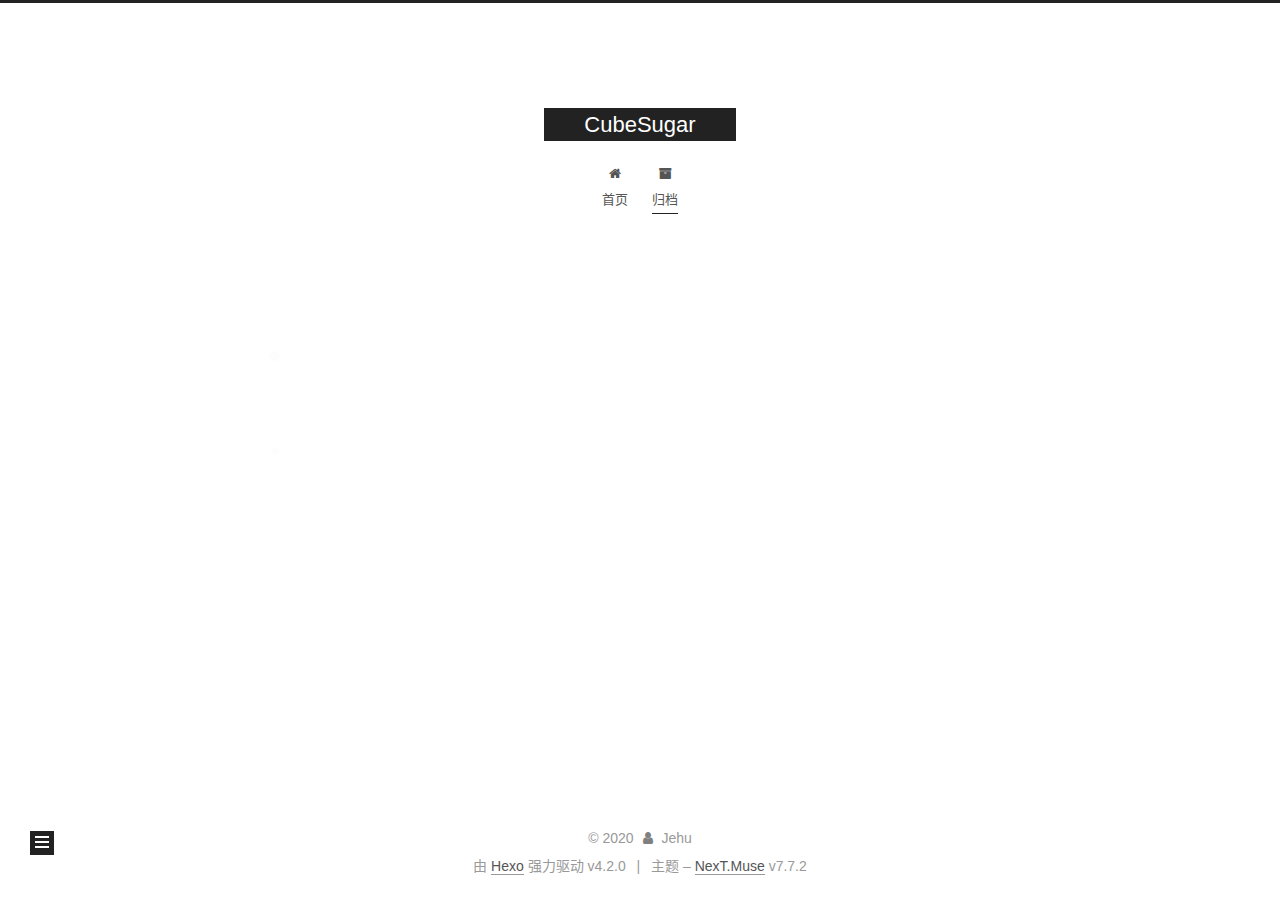
==== commit 4cb00a98: "Site updated: 2020-03-15 13:15:21" ====
--- a/archives/index.html
+++ b/archives/index.html
@@ -17,7 +17,7 @@
 
 <script id="hexo-configurations">
     var NexT = window.NexT || {};
-    var CONFIG = {"hostname":"cshareus.com","root":"/","scheme":"Muse","version":"7.7.2","exturl":false,"sidebar":{"position":"left","display":"post","padding":18,"offset":12,"onmobile":false},"copycode":{"enable":false,"show_result":false,"style":null},"back2top":{"enable":true,"sidebar":false,"scrollpercent":false},"bookmark":{"enable":false,"color":"#222","save":"auto"},"fancybox":false,"mediumzoom":false,"lazyload":false,"pangu":false,"comments":{"style":"tabs","active":null,"storage":true,"lazyload":false,"nav":null},"algolia":{"hits":{"per_page":10},"labels":{"input_placeholder":"Search for Posts","hits_empty":"We didn't find any results for the search: ${query}","hits_stats":"${hits} results found in ${time} ms"}},"localsearch":{"enable":false,"trigger":"auto","top_n_per_article":1,"unescape":false,"preload":false},"motion":{"enable":true,"async":false,"transition":{"post_block":"fadeIn","post_header":"slideDownIn","post_body":"slideDownIn","coll_header":"slideLeftIn","sidebar":"slideUpIn"}}};
+    var CONFIG = {"hostname":"cshareus.com","root":"/","scheme":"Muse","version":"7.7.2","exturl":false,"sidebar":{"position":"left","display":"post","padding":18,"offset":12,"onmobile":false},"copycode":{"enable":false,"show_result":false,"style":null},"back2top":{"enable":true,"sidebar":false,"scrollpercent":false},"bookmark":{"enable":true,"color":"#222","save":"auto"},"fancybox":false,"mediumzoom":false,"lazyload":false,"pangu":false,"comments":{"style":"tabs","active":null,"storage":true,"lazyload":false,"nav":null},"algolia":{"hits":{"per_page":10},"labels":{"input_placeholder":"Search for Posts","hits_empty":"We didn't find any results for the search: ${query}","hits_stats":"${hits} results found in ${time} ms"}},"localsearch":{"enable":false,"trigger":"auto","top_n_per_article":1,"unescape":false,"preload":false},"motion":{"enable":true,"async":false,"transition":{"post_block":"fadeIn","post_header":"slideDownIn","post_body":"slideDownIn","coll_header":"slideLeftIn","sidebar":"slideUpIn"}}};
   </script>
 
   <meta property="og:type" content="website">
@@ -129,6 +129,7 @@
     <i class="fa fa-arrow-up"></i>
     <span>0%</span>
   </div>
+  <a role="button" class="book-mark-link book-mark-link-fixed"></a>
 
 
     <main class="main">
@@ -251,6 +252,14 @@
       </div>
   </nav>
 </div>
+  <div class="links-of-author motion-element">
+      <span class="links-of-author-item">
+        <a href="https://github.com/ruthyogn" title="GitHub → https:&#x2F;&#x2F;github.com&#x2F;ruthyogn" rel="noopener" target="_blank"><i class="fa fa-fw fa-github"></i>GitHub</a>
+      </span>
+      <span class="links-of-author-item">
+        <a href="mailto:ruthyogn@gmail.com" title="E-Mail → mailto:ruthyogn@gmail.com" rel="noopener" target="_blank"><i class="fa fa-fw fa-envelope"></i>E-Mail</a>
+      </span>
+  </div>
 
 
 
@@ -298,6 +307,7 @@
 
   
   <script src="/lib/anime.min.js"></script>
+  <script src="/lib/pjax/pjax.min.js"></script>
   <script src="/lib/velocity/velocity.min.js"></script>
   <script src="/lib/velocity/velocity.ui.min.js"></script>
 
@@ -311,28 +321,99 @@
 
 <script src="/js/next-boot.js"></script>
 
-
-
-
-  
-
-
-
-
-
-
-
-
-
-
-
-
-
-
-
-  
-
-  
-
+<script src="/js/bookmark.js"></script>
+
+  <script>
+var pjax = new Pjax({
+  selectors: [
+    'head title',
+    '#page-configurations',
+    '.content-wrap',
+    '.post-toc-wrap',
+    '#pjax'
+  ],
+  switches: {
+    '.post-toc-wrap': Pjax.switches.innerHTML
+  },
+  analytics: false,
+  cacheBust: false,
+  scrollTo : !CONFIG.bookmark.enable
+});
+
+window.addEventListener('pjax:success', () => {
+  document.querySelectorAll('script[pjax], script#page-configurations, #pjax script').forEach(element => {
+    var code = element.text || element.textContent || element.innerHTML || '';
+    var parent = element.parentNode;
+    parent.removeChild(element);
+    var script = document.createElement('script');
+    if (element.id) {
+      script.id = element.id;
+    }
+    if (element.className) {
+      script.className = element.className;
+    }
+    if (element.type) {
+      script.type = element.type;
+    }
+    if (element.src) {
+      script.src = element.src;
+      // Force synchronous loading of peripheral JS.
+      script.async = false;
+    }
+    if (element.getAttribute('pjax') !== null) {
+      script.setAttribute('pjax', '');
+    }
+    if (code !== '') {
+      script.appendChild(document.createTextNode(code));
+    }
+    parent.appendChild(script);
+  });
+  NexT.boot.refresh();
+  // Define Motion Sequence & Bootstrap Motion.
+  if (CONFIG.motion.enable) {
+    NexT.motion.integrator
+      .init()
+      .add(NexT.motion.middleWares.subMenu)
+      .add(NexT.motion.middleWares.postList)
+      .bootstrap();
+  }
+  NexT.utils.updateSidebarPosition();
+});
+</script>
+
+
+
+
+  
+  <script pjax>
+    (function(){
+      var bp = document.createElement('script');
+      var curProtocol = window.location.protocol.split(':')[0];
+      bp.src = (curProtocol === 'https') ? 'https://zz.bdstatic.com/linksubmit/push.js' : 'http://push.zhanzhang.baidu.com/push.js';
+      var s = document.getElementsByTagName("script")[0];
+      s.parentNode.insertBefore(bp, s);
+    })();
+  </script>
+
+
+
+
+
+
+
+
+
+
+
+
+
+
+
+    <div id="pjax">
+  
+
+  
+
+    </div>
 </body>
 </html>
